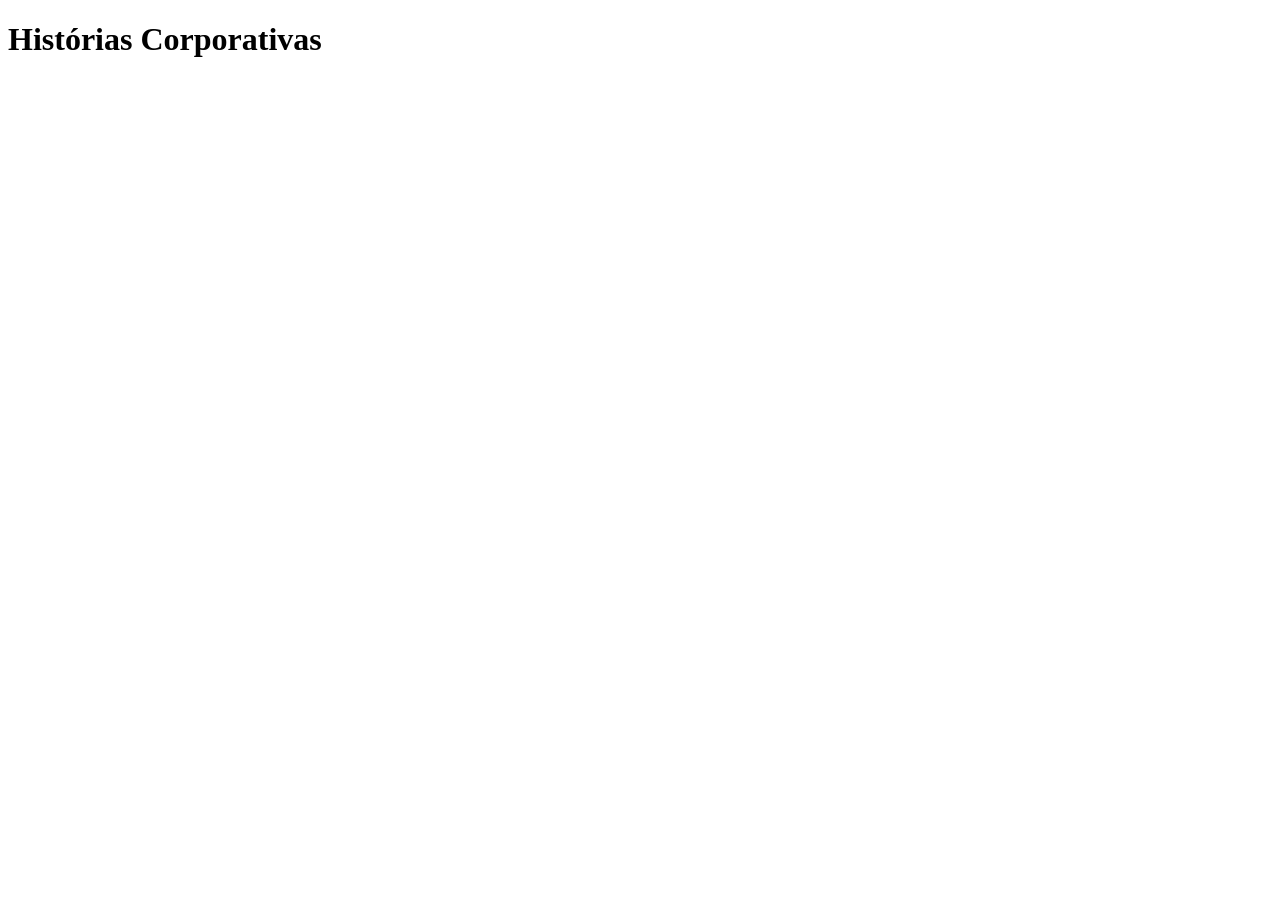
==== index.html @ 90a42ca6 "OK" ====
<!DOCTYPE html>
<html lang="pt-BR">
<head>
    <meta charset="UTF-8">
    <meta name="viewport" content="width=device-width, initial-scale=1.0">
    <title>Histórias Corporativas</title>
</head>
<body>
    <h1> Histórias Corporativas </h1>
    
</body>
</html>
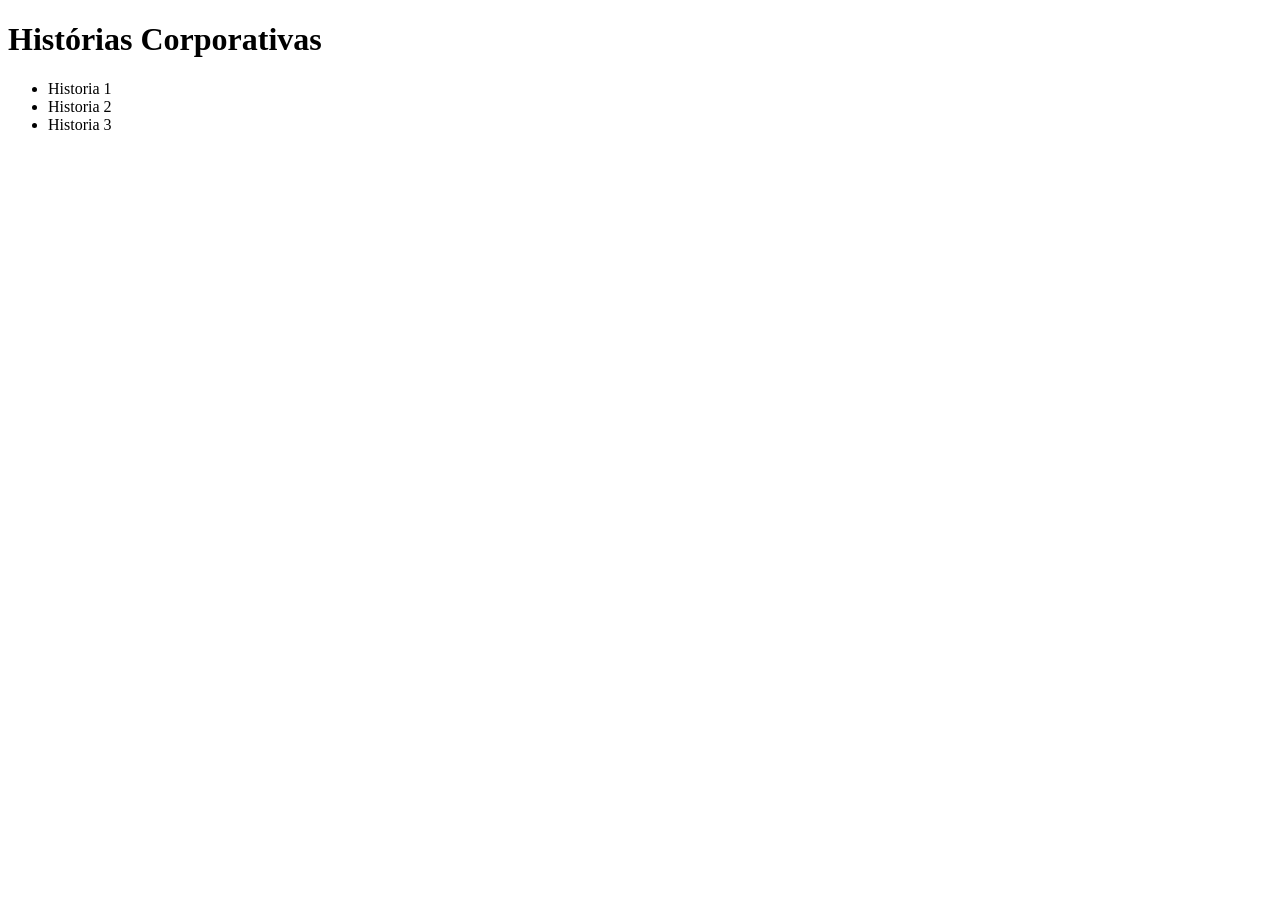
==== commit c77897ca: "OK" ====
--- a/index.html
+++ b/index.html
@@ -7,6 +7,10 @@
 </head>
 <body>
     <h1> Histórias Corporativas </h1>
-    
+    <ul>
+        <li> Historia 1</li>
+        <li> Historia 2</li>
+        <li> Historia 3</li>
+    </ul>
 </body>
 </html>
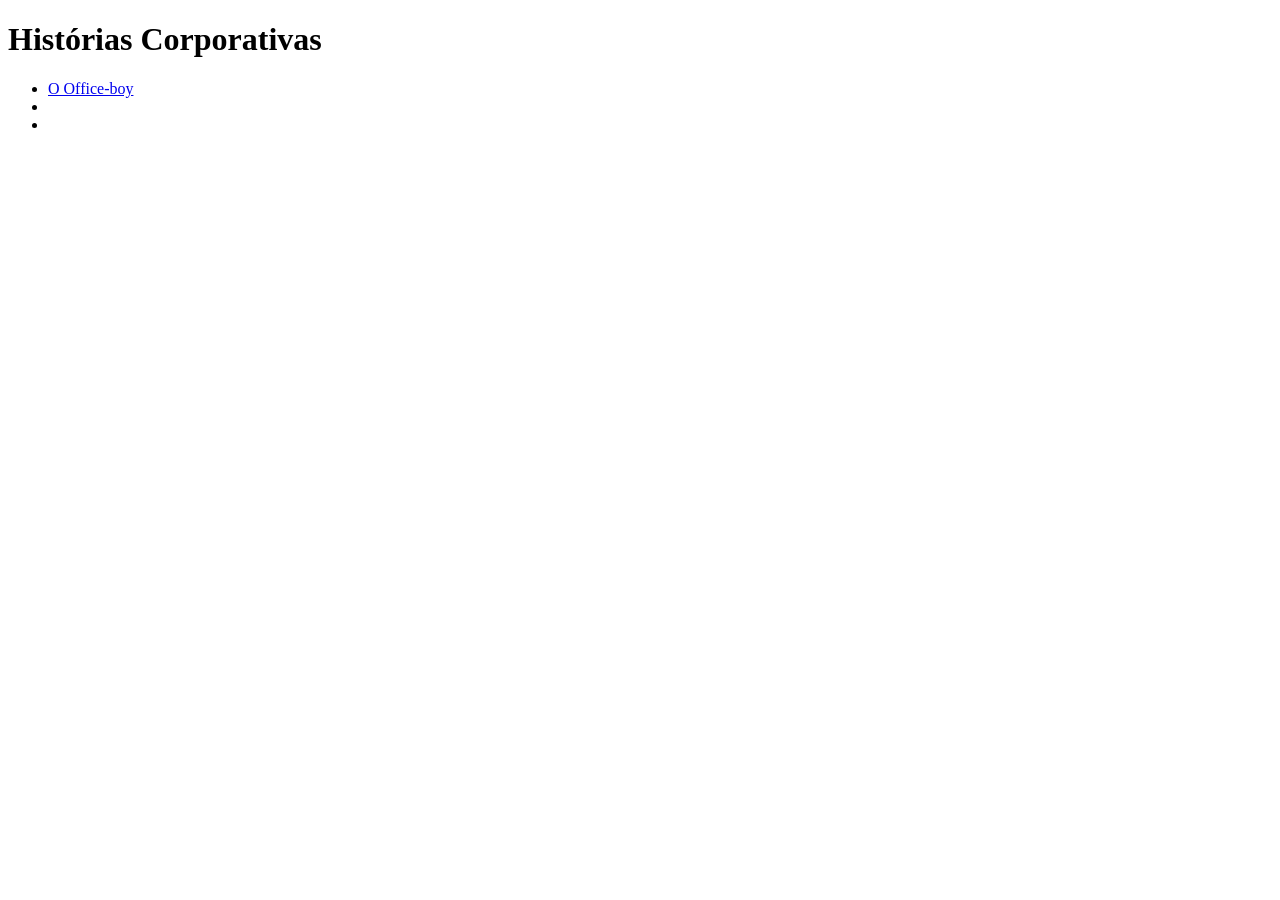
==== commit 9f64dd1d: "OK" ====
--- a/index.html
+++ b/index.html
@@ -8,9 +8,9 @@
 <body>
     <h1> Histórias Corporativas </h1>
     <ul>
-        <li> Historia 1</li>
-        <li> Historia 2</li>
-        <li> Historia 3</li>
+        <li> <a href='offceboy.html'> O Office-boy</a></li>
+        <li> <a href='cavalonopoco.html'></a></li>
+        <li> <a href='ochefeeofuncionario.html'></a></li>
     </ul>
 </body>
 </html>
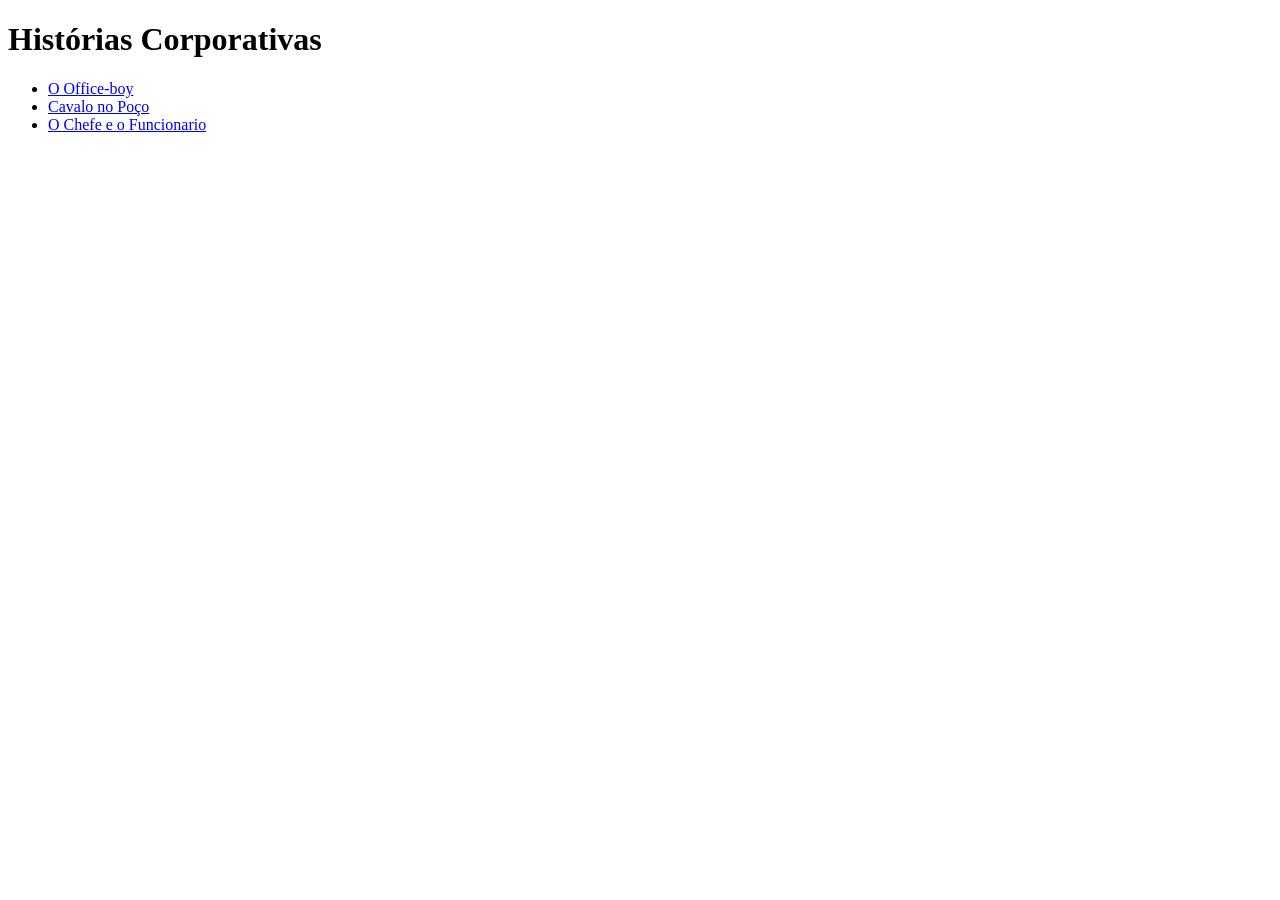
==== commit 3d7bb3ed: "OK" ====
--- a/index.html
+++ b/index.html
@@ -9,8 +9,8 @@
     <h1> Histórias Corporativas </h1>
     <ul>
         <li> <a href='offceboy.html'> O Office-boy</a></li>
-        <li> <a href='cavalonopoco.html'></a></li>
-        <li> <a href='ochefeeofuncionario.html'></a></li>
+        <li> <a href='cavalonopoco.html'> Cavalo no Poço</a></li>
+        <li> <a href='ochefeeofuncionario.html'> O Chefe e o Funcionario</a></li>
     </ul>
 </body>
 </html>
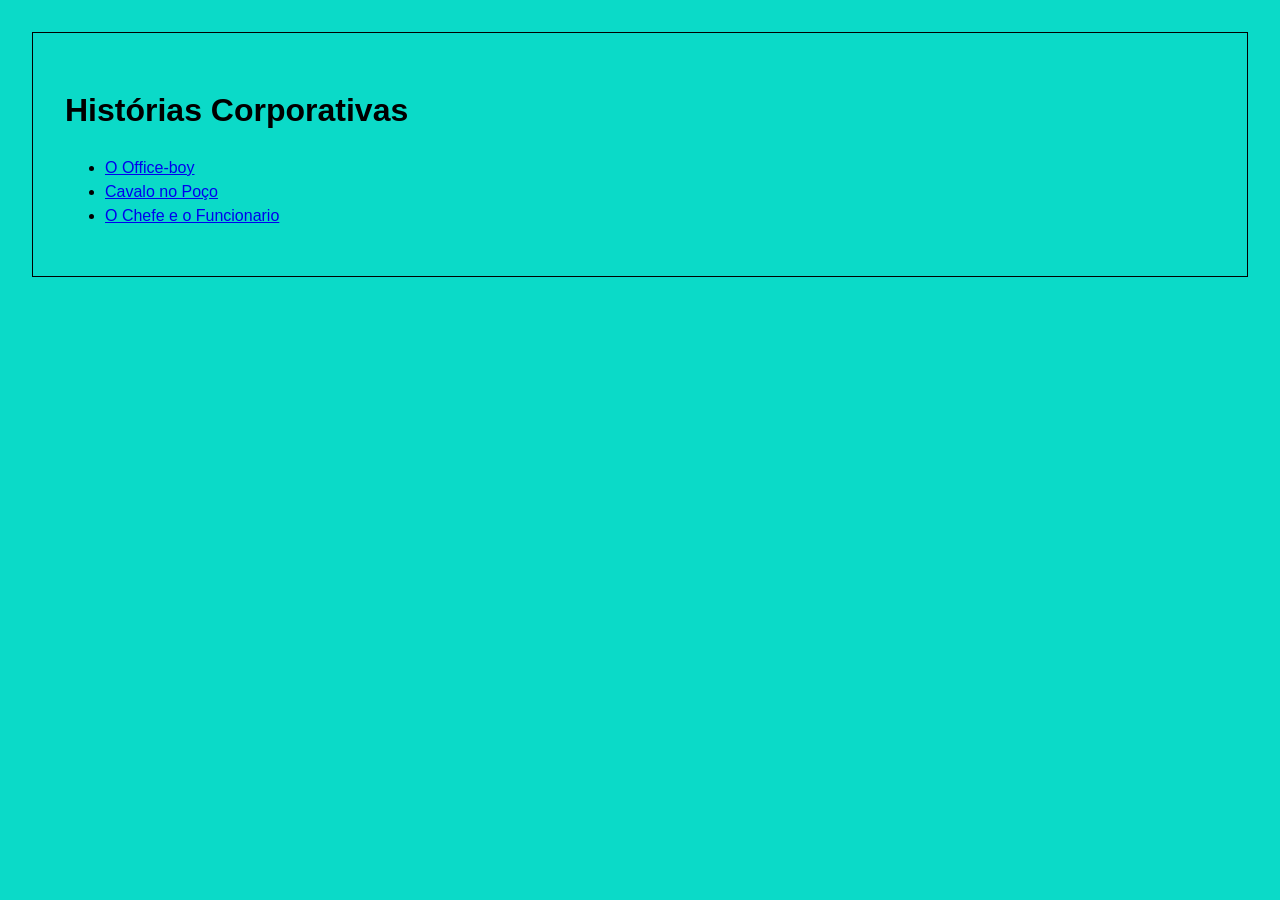
==== commit 646fca1c: "OK" ====
--- a/index.html
+++ b/index.html
@@ -5,6 +5,23 @@
     <meta name="viewport" content="width=device-width, initial-scale=1.0">
     <title>Histórias Corporativas</title>
 </head>
+<style>
+    body{
+    background-color: rgb(11, 218, 200);
+    line-height: 1.5;
+    font-family: sans-serif;
+    text-align: justify;
+    margin: 2em;
+    padding: 2em;
+    color: black;
+    border: solid 1px;
+}
+
+h2{
+    text-align: center;
+    color : rgb(0, 38, 255)
+}
+</style>
 <body>
     <h1> Histórias Corporativas </h1>
     <ul>
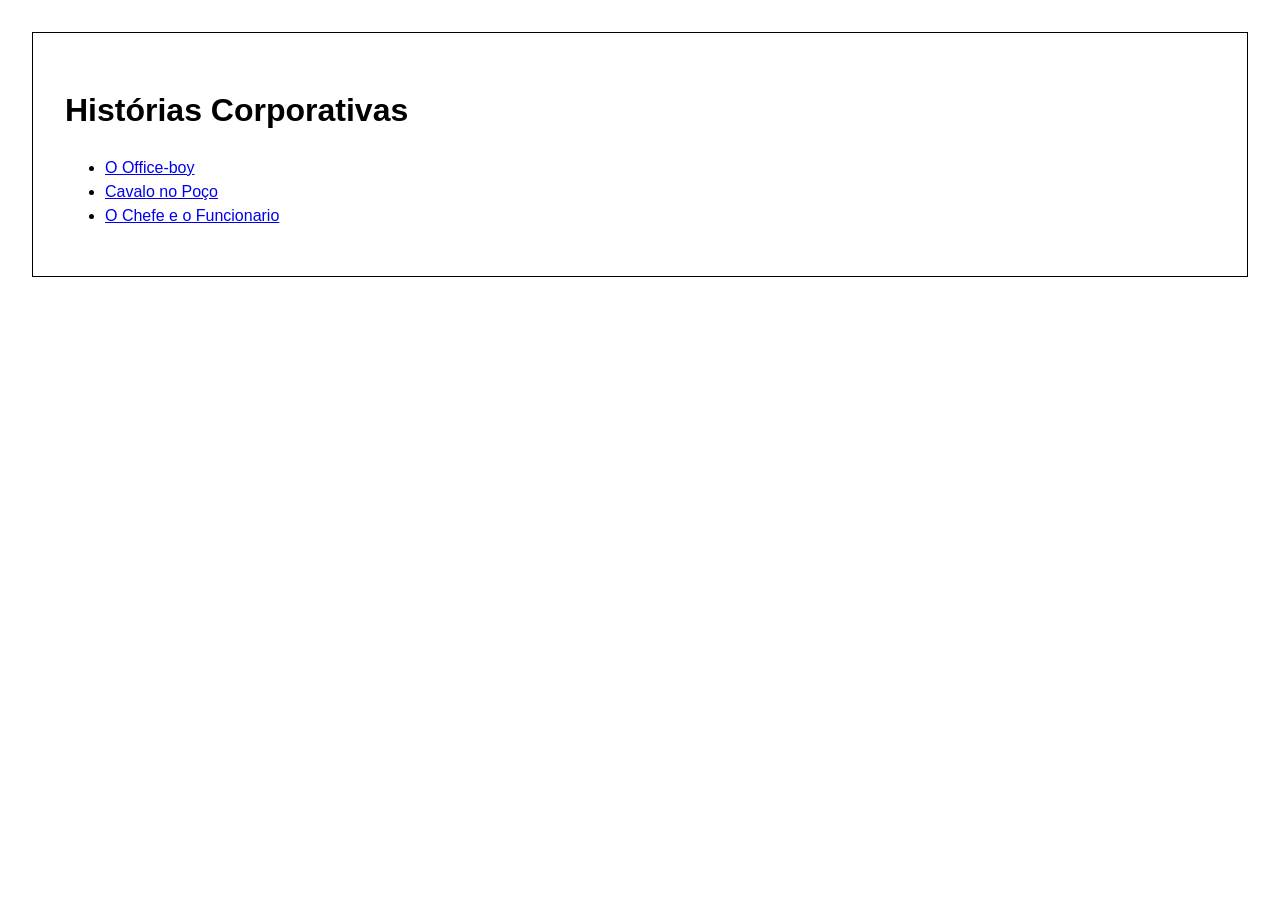
==== commit b649d369: "OK" ====
--- a/index.html
+++ b/index.html
@@ -7,7 +7,7 @@
 </head>
 <style>
     body{
-    background-color: rgb(11, 218, 200);
+    background-color: rgb(255, 255, 255);
     line-height: 1.5;
     font-family: sans-serif;
     text-align: justify;
